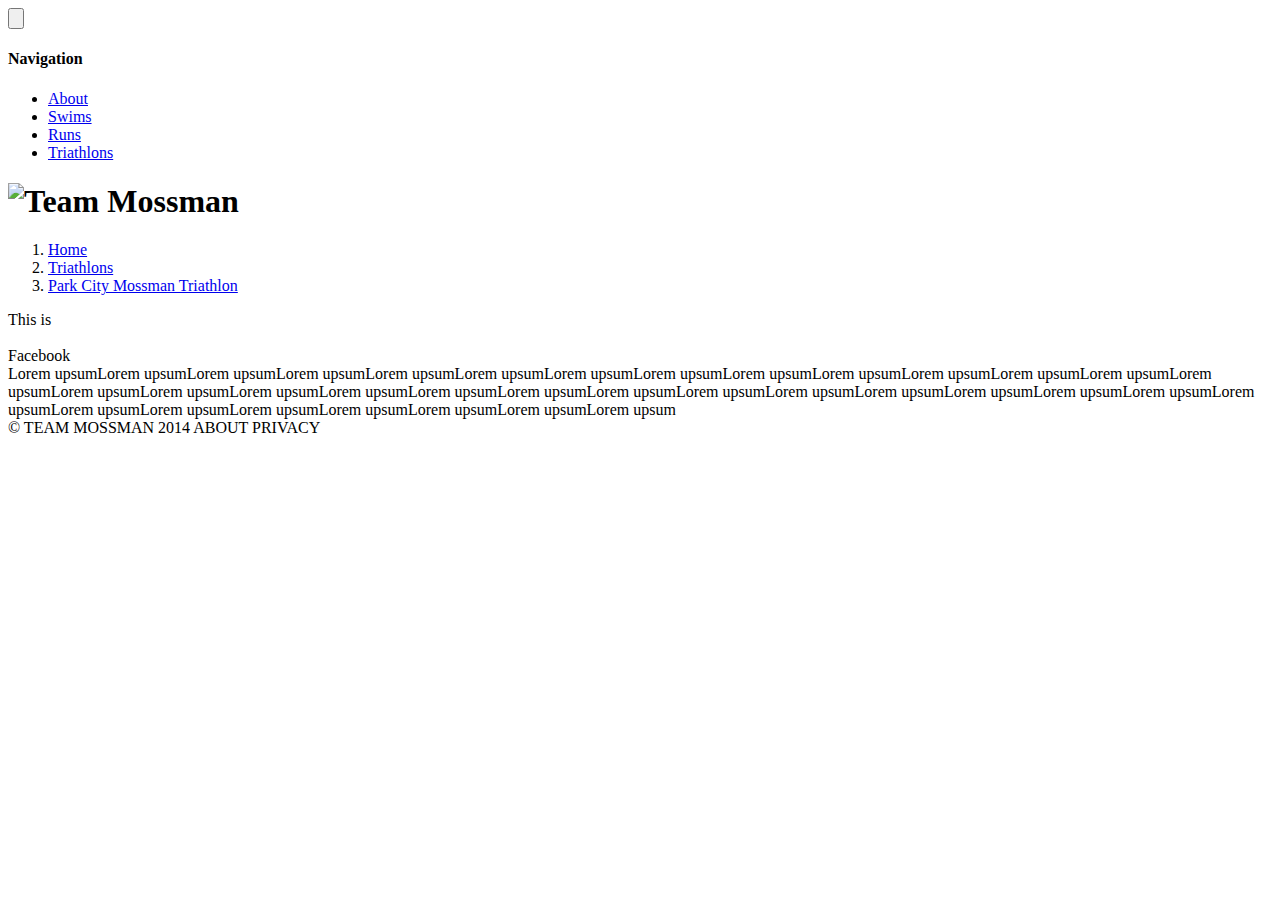
==== app/event.html @ 13381fd8 "Started event page with FLEXBOX" ====
<!doctype html>
<html lang="">
  <head>
    <meta charset="utf-8">
    <meta http-equiv="X-UA-Compatible" content="IE=edge">
    <meta name="description" content="A front-end template that helps you build fast, modern mobile web apps.">
    <meta name="viewport" content="width=device-width, initial-scale=1">
    <title>Web Starter Kit</title>

    <!-- Add to homescreen for Chrome on Android -->
    <meta name="mobile-web-app-capable" content="yes">
    <link rel="icon" sizes="192x192" href="images/touch/chrome-touch-icon-192x192.png">

    <!-- Add to homescreen for Safari on iOS -->
    <meta name="apple-mobile-web-app-capable" content="yes">
    <meta name="apple-mobile-web-app-status-bar-style" content="black">
    <meta name="apple-mobile-web-app-title" content="Web Starter Kit">
    <link rel="apple-touch-icon-precomposed" href="apple-touch-icon-precomposed.png">

    <!-- Tile icon for Win8 (144x144 + tile color) -->
    <meta name="msapplication-TileImage" content="images/touch/ms-touch-icon-144x144-precomposed.png">
    <meta name="msapplication-TileColor" content="#3372DF">

    <!-- SEO: If your mobile URL is different from the desktop URL, add a canonical link to the desktop page https://developers.google.com/webmasters/smartphone-sites/feature-phones -->
    <!--
    <link rel="canonical" href="http://www.example.com/">
    -->

    <!-- Page styles -->
    <link rel="stylesheet" href="styles/main.css">
  </head>
  <body class="event">

    <div id="fb-root"></div>
    <script>(function(d, s, id) {
      var js, fjs = d.getElementsByTagName(s)[0];
      if (d.getElementById(id)) return;
      js = d.createElement(s); js.id = id;
      js.src = "//connect.facebook.net/en_US/sdk.js#xfbml=1&appId=293784350643304&version=v2.0";
      fjs.parentNode.insertBefore(js, fjs);
    }(document, 'script', 'facebook-jssdk'));</script>

    <div class="header-bg">

    </div>

    <div class="header-wrapper">

        <button class="menu">
            <svg version="1.1" id="Layer_1" xmlns="http://www.w3.org/2000/svg" xmlns:xlink="http://www.w3.org/1999/xlink" x="0px" y="0px"
	            viewBox="0 0 38.4 28.9" enable-background="new 0 0 38.4 28.9" xml:space="preserve">
                <g>
                    <path fill="#2F547F" d="M36.4,25.2H2c-1.1,0-2,0.8-2,1.9c0,1,0.9,1.9,2,1.9h34.4c1.1,0,2-0.8,2-1.9C38.4,26,37.5,25.2,36.4,25.2z"
                        />
                    <path fill="#2F547F" d="M36.4,12.6H2c-1.1,0-2,0.8-2,1.9s0.9,1.9,2,1.9h34.4c1.1,0,2-0.8,2-1.9S37.5,12.6,36.4,12.6z"/>
                    <path fill="#2F547F" d="M2,3.7h34.4c1.1,0,2-0.8,2-1.9c0-1-0.9-1.9-2-1.9H2C0.9,0,0,0.8,0,1.9C0,2.9,0.9,3.7,2,3.7z"/>
                </g>
            </svg>
        </button>

        <nav class="navdrawer-container promote-layer">
            <h4>Navigation</h4>
            <ul>
                <li><a href="#hello">About</a></li>
                <li><a href="#get-started">Swims</a></li>
                <li><a href="styleguide.html">Runs</a></li>
                <li><a href="tri.html">Triathlons</a></li>
            </ul>
        </nav>

        <header class="app-bar promote-layer">
          <div class="app-bar-container">
            <h1 class="logo"><img src="/images/logo.png" alt="Team Mossman"></h1>
          </div>
        </header>

    </div>

    <header class="breadcrumbs-header">
      <div class="container">
        <ol class="breadcrumbs">
          <li><a href="#">Home</a></li>
          <li><a href="#">Triathlons</a></li>
          <li class="event"><a href="#">Park City Mossman Triathlon</a></li>
        </ol>
      </div>
    </header>

    <main>
        <div class="header">
          <div class="container">
              <div class="promote-layer">

                  <div class="column--left sidenav">
                    This is
                  </div>

                  <div class="column--right image">
                    <img src="/images/headers/triathlon.png" alt="">
                  </div>


              </div>
          </div>
        </div>

        <div class="container main-container">
          <div class="row">
            <!-- rows -->
            <div class="column--left column">
              <aside class="pad">
                <div><span class="legend">Facebook</span></div>
                <div class="fb-like-box" data-href="https://www.facebook.com/IngenuityDesign360" data-width="274" data-height="342" data-colorscheme="light" data-show-faces="false" data-header="true" data-stream="true" data-show-border="true"></div>
              </aside>
            </div>
            <div class="column--right main-content event">
              Lorem upsumLorem upsumLorem upsumLorem upsumLorem upsumLorem upsumLorem upsumLorem upsumLorem upsumLorem upsumLorem upsumLorem upsumLorem upsumLorem upsumLorem upsumLorem upsumLorem upsumLorem upsumLorem upsumLorem upsumLorem upsumLorem upsumLorem upsumLorem upsumLorem upsumLorem upsumLorem upsumLorem upsumLorem upsumLorem upsumLorem upsumLorem upsumLorem upsumLorem upsumLorem upsum

            </div>
            <!-- /row -->
          </div>



          <!-- end -->

        </div>
    </main>

    <footer>
      © TEAM MOSSMAN 2014 ABOUT PRIVACY
    </footer>

    <!-- build:js scripts/main.min.js -->
    <script src="scripts/main.js"></script>
    <!-- endbuild -->

    <!-- Google Analytics: change UA-XXXXX-X to be your site's ID -->
    <script>
      (function(i,s,o,g,r,a,m){i['GoogleAnalyticsObject']=r;i[r]=i[r]||function(){
      (i[r].q=i[r].q||[]).push(arguments)},i[r].l=1*new Date();a=s.createElement(o),
      m=s.getElementsByTagName(o)[0];a.async=1;a.src=g;m.parentNode.insertBefore(a,m)
      })(window,document,'script','//www.google-analytics.com/analytics.js','ga');
      ga('create', 'UA-XXXXX-X', 'auto');
      ga('send', 'pageview');
    </script>
    <!-- Built with love using Web Starter Kit -->
  </body>
</html>
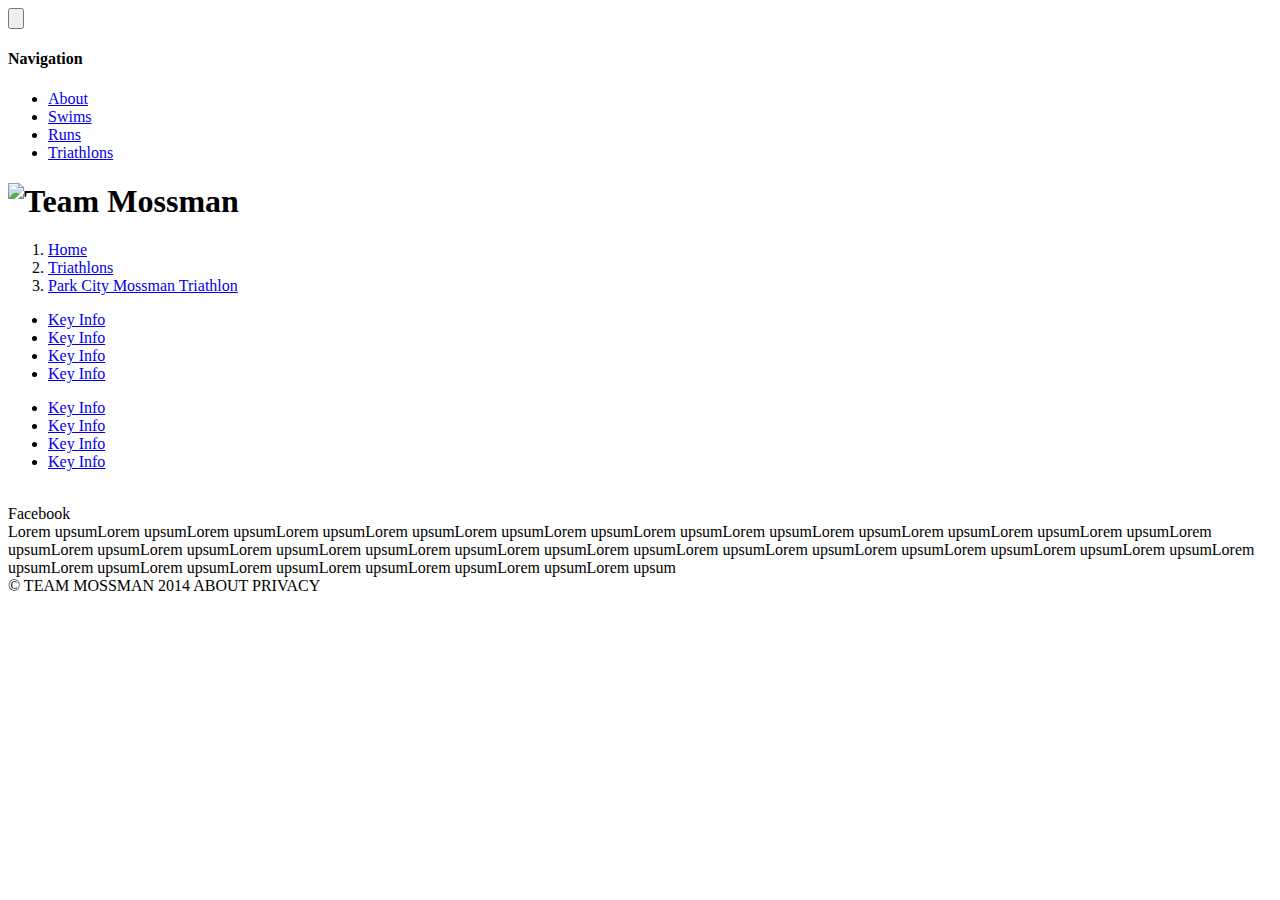
==== commit 98613c3c: "Github test commit" ====
--- a/app/event.html
+++ b/app/event.html
@@ -92,7 +92,26 @@
               <div class="promote-layer">
 
                   <div class="column--left sidenav">
-                    This is
+
+                    <div class="left-right">
+                      <div class="left">
+                        <ul>
+                          <li><a href="#">Key Info</a></li>
+                          <li><a href="#">Key Info</a></li>
+                          <li><a href="#">Key Info</a></li>
+                          <li><a href="#">Key Info</a></li>
+                        </ul>
+                      </div>
+                      <div class="right">
+                        <ul>
+                          <li><a href="#">Key Info</a></li>
+                          <li><a href="#">Key Info</a></li>
+                          <li><a href="#">Key Info</a></li>
+                          <li><a href="#">Key Info</a></li>
+                        </ul>
+                      </div>
+                    </div>
+
                   </div>
 
                   <div class="column--right image">
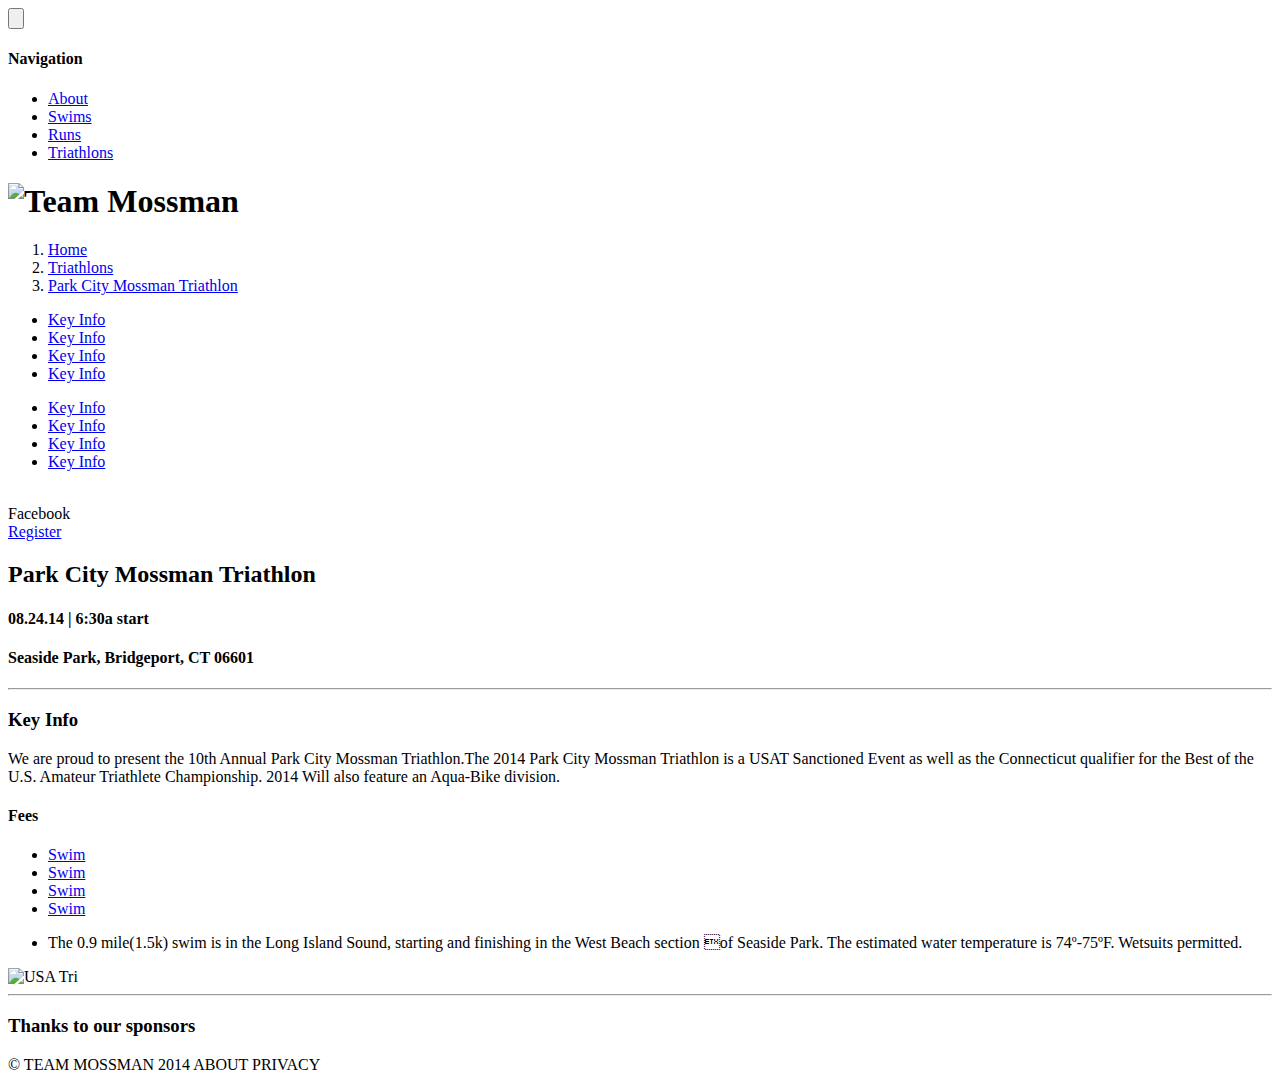
==== commit 89ed8555: "Added some phun stuff for event page" ====
--- a/app/event.html
+++ b/app/event.html
@@ -133,7 +133,68 @@
               </aside>
             </div>
             <div class="column--right main-content event">
-              Lorem upsumLorem upsumLorem upsumLorem upsumLorem upsumLorem upsumLorem upsumLorem upsumLorem upsumLorem upsumLorem upsumLorem upsumLorem upsumLorem upsumLorem upsumLorem upsumLorem upsumLorem upsumLorem upsumLorem upsumLorem upsumLorem upsumLorem upsumLorem upsumLorem upsumLorem upsumLorem upsumLorem upsumLorem upsumLorem upsumLorem upsumLorem upsumLorem upsumLorem upsumLorem upsum
+              <article class="pad">
+
+                <header>
+                  <div class="register">
+                    <a href="#register" class="button--secondary button">Register</a>
+                  </div>
+
+                  <h2>Park City Mossman Triathlon</h2>
+
+                  <h4>08.24.14 | 6:30a start</h4>
+                  <h4>Seaside Park, Bridgeport, CT 06601</h4>
+
+                </header>
+
+                <hr>
+
+                <section class="info">
+                  <h3>Key Info</h3>
+
+                  <p>We are proud to present the 10th Annual Park City Mossman Triathlon.The 2014 Park City Mossman Triathlon is a USAT Sanctioned Event as well as the Connecticut qualifier for the Best of the U.S. Amateur Triathlete Championship. 2014 Will also feature an Aqua-Bike division.</p>
+
+                  <h4>Fees</h4>
+
+
+
+
+
+                </section>
+
+                <section class="maps">
+
+                  <div class="keys">
+                    <ul>
+                      <li><a href="#">Swim</a></li>
+                      <li><a href="#">Swim</a></li>
+                      <li><a href="#">Swim</a></li>
+                      <li><a href="#">Swim</a></li>
+                    </ul>
+                  </div>
+                  <div class="viewport">
+                    <div class="viewport-wrapper">
+                      <ul class="views">
+                        <li class="view">
+                          <p>The 0.9 mile(1.5k) swim is in the Long Island Sound, starting and finishing in the West Beach section of Seaside Park. The estimated water temperature is 74º-75ºF. Wetsuits permitted.</p>
+                        </li>
+                      </ul>
+                    </div>
+                  </div>
+
+                </section>
+
+                <img src="/images/usa.jpg" alt="USA Tri">
+
+                <hr>
+
+                <section class="sponsors">
+
+                  <h3>Thanks to our sponsors</h3>
+
+                </section>
+
+              </article>
 
             </div>
             <!-- /row -->
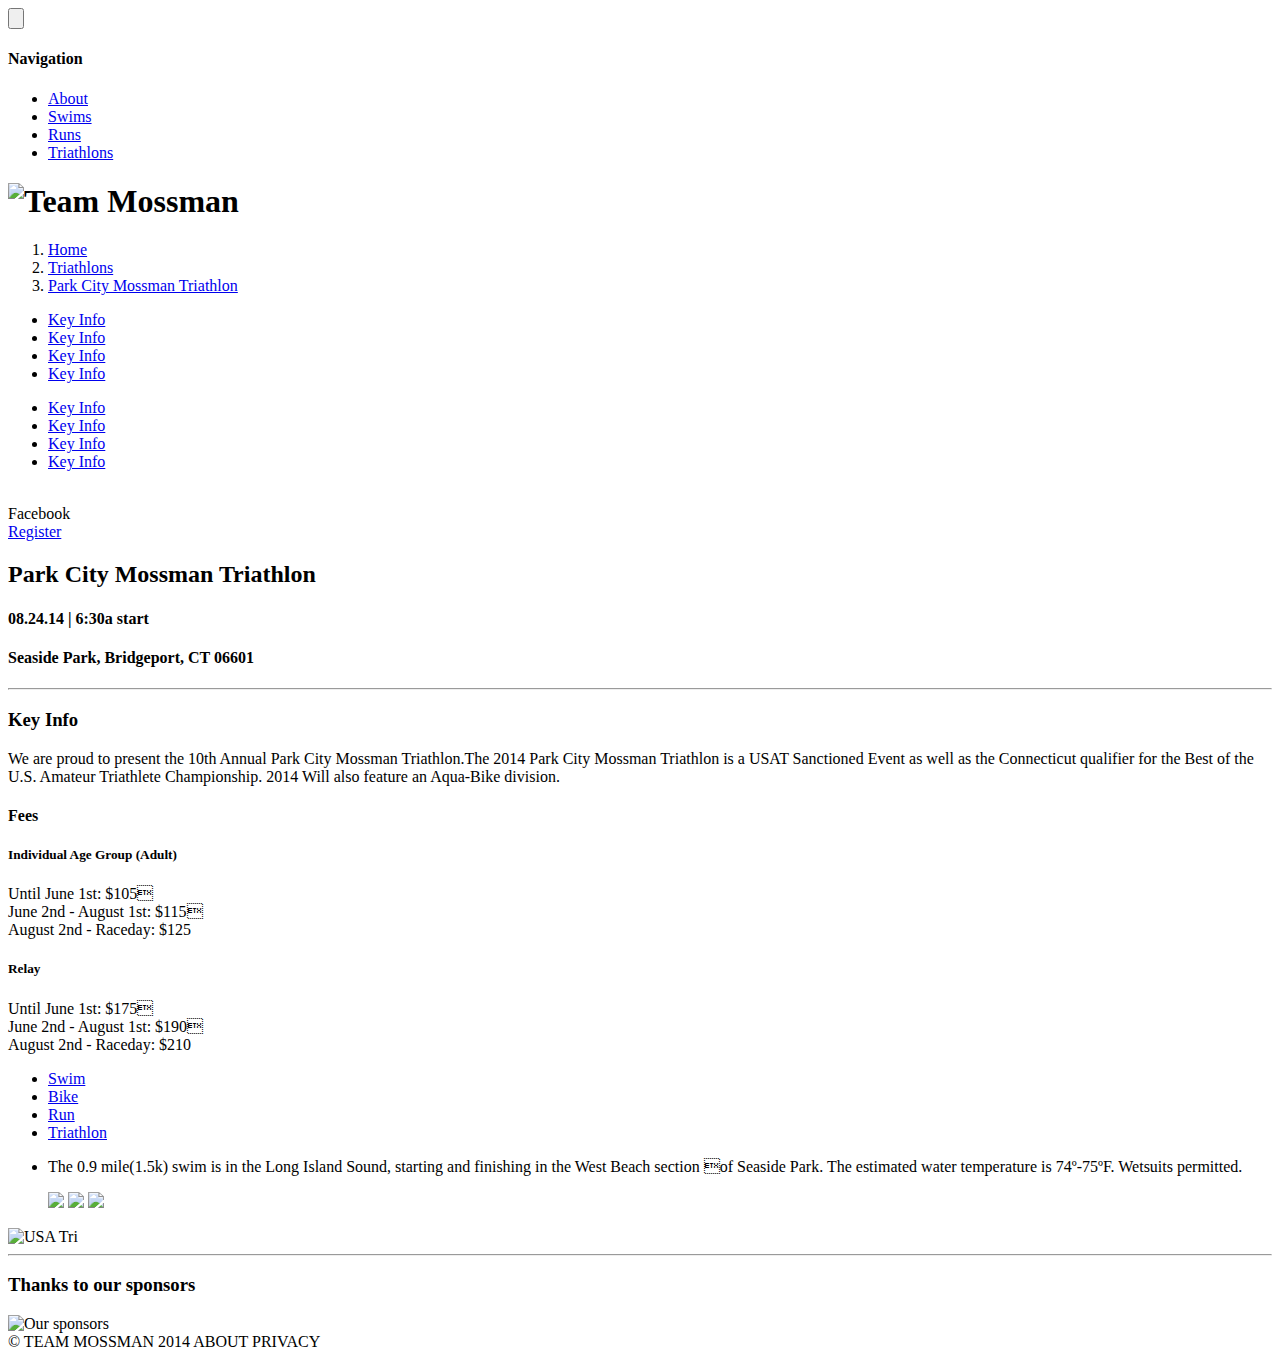
==== commit 40770b1b: "Added mossman event page template" ====
--- a/app/event.html
+++ b/app/event.html
@@ -28,6 +28,7 @@
 
     <!-- Page styles -->
     <link rel="stylesheet" href="styles/main.css">
+    <script src="/scripts/holder.js" type="text/javascript"></script>
   </head>
   <body class="event">
 
@@ -156,7 +157,29 @@
 
                   <h4>Fees</h4>
 
-
+                  <div class="stackable-grid">
+
+                    <div class="grid-item grid-item-4">
+
+                      <h5>Individual Age Group (Adult)</h5>
+
+                      <p>Until June 1st: $105<br>
+                        June 2nd - August 1st: $115<br>
+                        August 2nd - Raceday: $125</p>
+
+                    </div>
+
+                    <div class="grid-item grid-item-4">
+
+                      <h5>Relay</h5>
+
+                      <p>Until June 1st: $175<br>
+                        June 2nd - August 1st: $190<br>
+                        August 2nd - Raceday: $210</p>
+
+                    </div>
+
+                  </div>
 
 
 
@@ -165,11 +188,11 @@
                 <section class="maps">
 
                   <div class="keys">
-                    <ul>
-                      <li><a href="#">Swim</a></li>
-                      <li><a href="#">Swim</a></li>
-                      <li><a href="#">Swim</a></li>
-                      <li><a href="#">Swim</a></li>
+                    <ul class="navtabs">
+                      <li class="active"><a href="#">Swim</a></li>
+                      <li><a href="#">Bike</a></li>
+                      <li><a href="#">Run</a></li>
+                      <li><a href="#">Triathlon</a></li>
                     </ul>
                   </div>
                   <div class="viewport">
@@ -177,6 +200,11 @@
                       <ul class="views">
                         <li class="view">
                           <p>The 0.9 mile(1.5k) swim is in the Long Island Sound, starting and finishing in the West Beach section of Seaside Park. The estimated water temperature is 74º-75ºF. Wetsuits permitted.</p>
+                          <div class="clearfix">
+                            <img src="holder.js/470x302">
+                            <img src="holder.js/240x150" class="float-right">
+                            <img src="holder.js/240x150" class="float-right">
+                          </div>
                         </li>
                       </ul>
                     </div>
@@ -191,6 +219,8 @@
                 <section class="sponsors">
 
                   <h3>Thanks to our sponsors</h3>
+
+                  <img src="/images/cheat/sponsors.png" alt="Our sponsors" class="img-responsive">
 
                 </section>
 
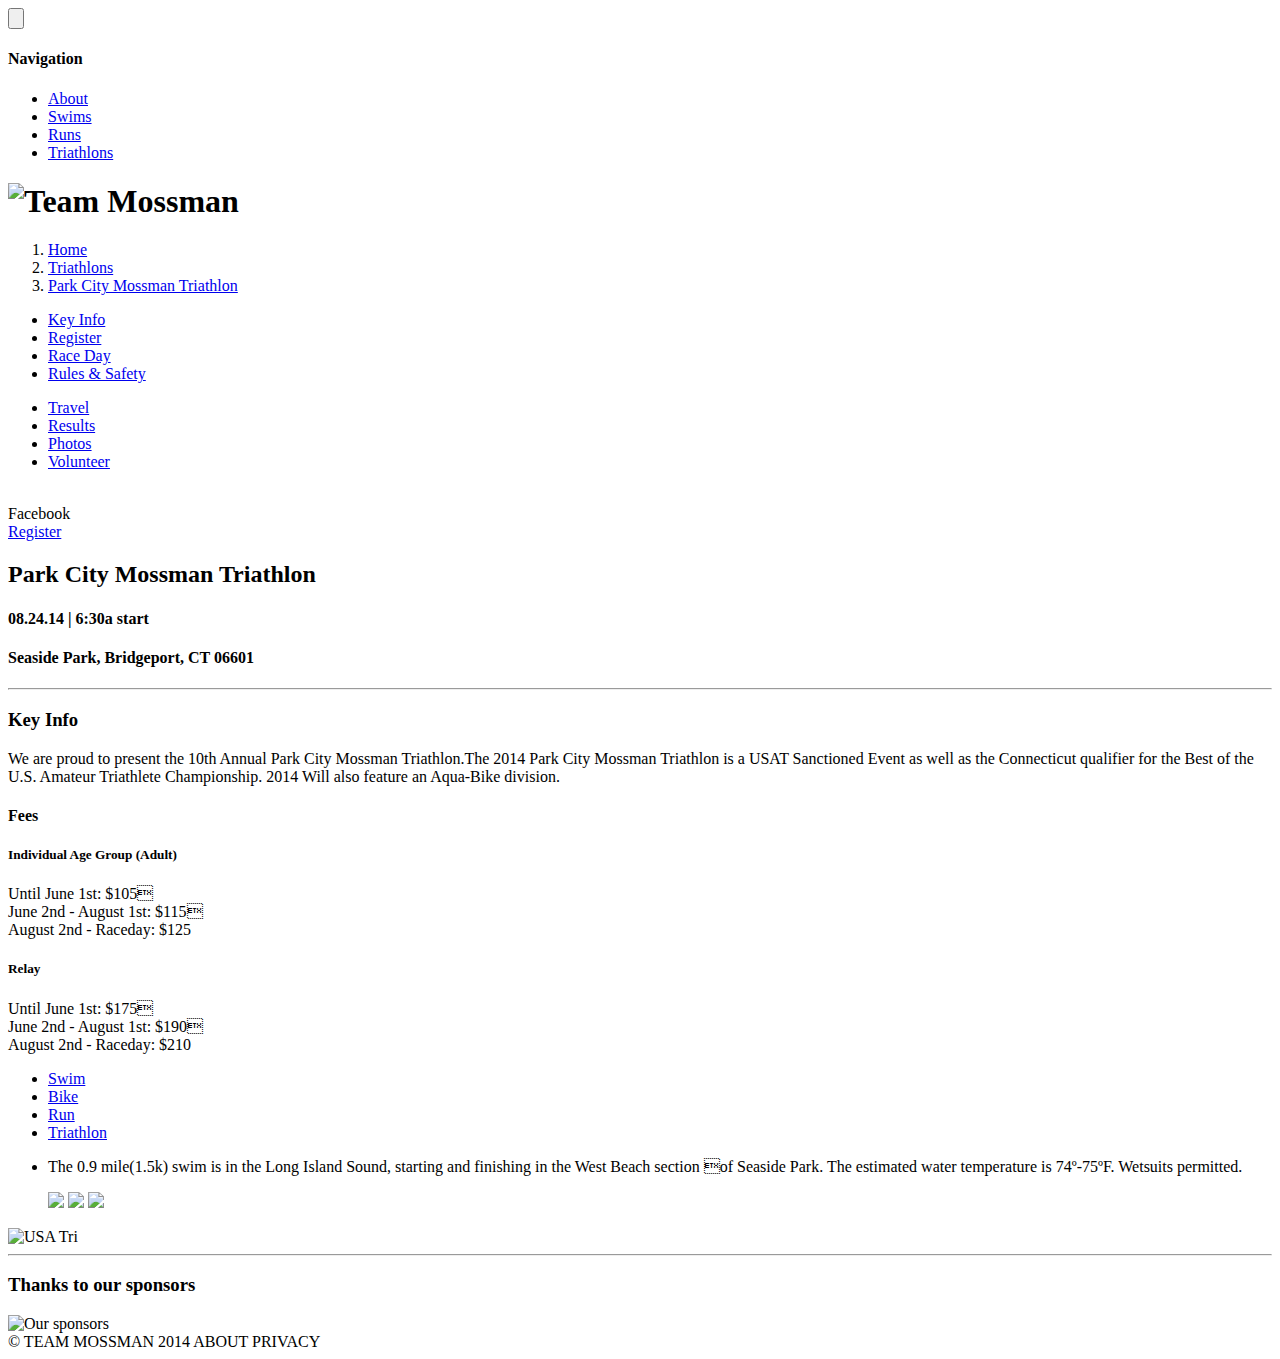
==== commit b4c62a52: "Made the other templates. Missing photos" ====
--- a/app/event.html
+++ b/app/event.html
@@ -98,17 +98,17 @@
                       <div class="left">
                         <ul>
                           <li><a href="#">Key Info</a></li>
-                          <li><a href="#">Key Info</a></li>
-                          <li><a href="#">Key Info</a></li>
-                          <li><a href="#">Key Info</a></li>
+                          <li><a href="#">Register</a></li>
+                          <li><a href="#">Race Day</a></li>
+                          <li><a href="#">Rules &amp; Safety</a></li>
                         </ul>
                       </div>
                       <div class="right">
                         <ul>
-                          <li><a href="#">Key Info</a></li>
-                          <li><a href="#">Key Info</a></li>
-                          <li><a href="#">Key Info</a></li>
-                          <li><a href="#">Key Info</a></li>
+                          <li><a href="#">Travel</a></li>
+                          <li><a href="#">Results</a></li>
+                          <li><a href="#">Photos</a></li>
+                          <li><a href="#">Volunteer</a></li>
                         </ul>
                       </div>
                     </div>
